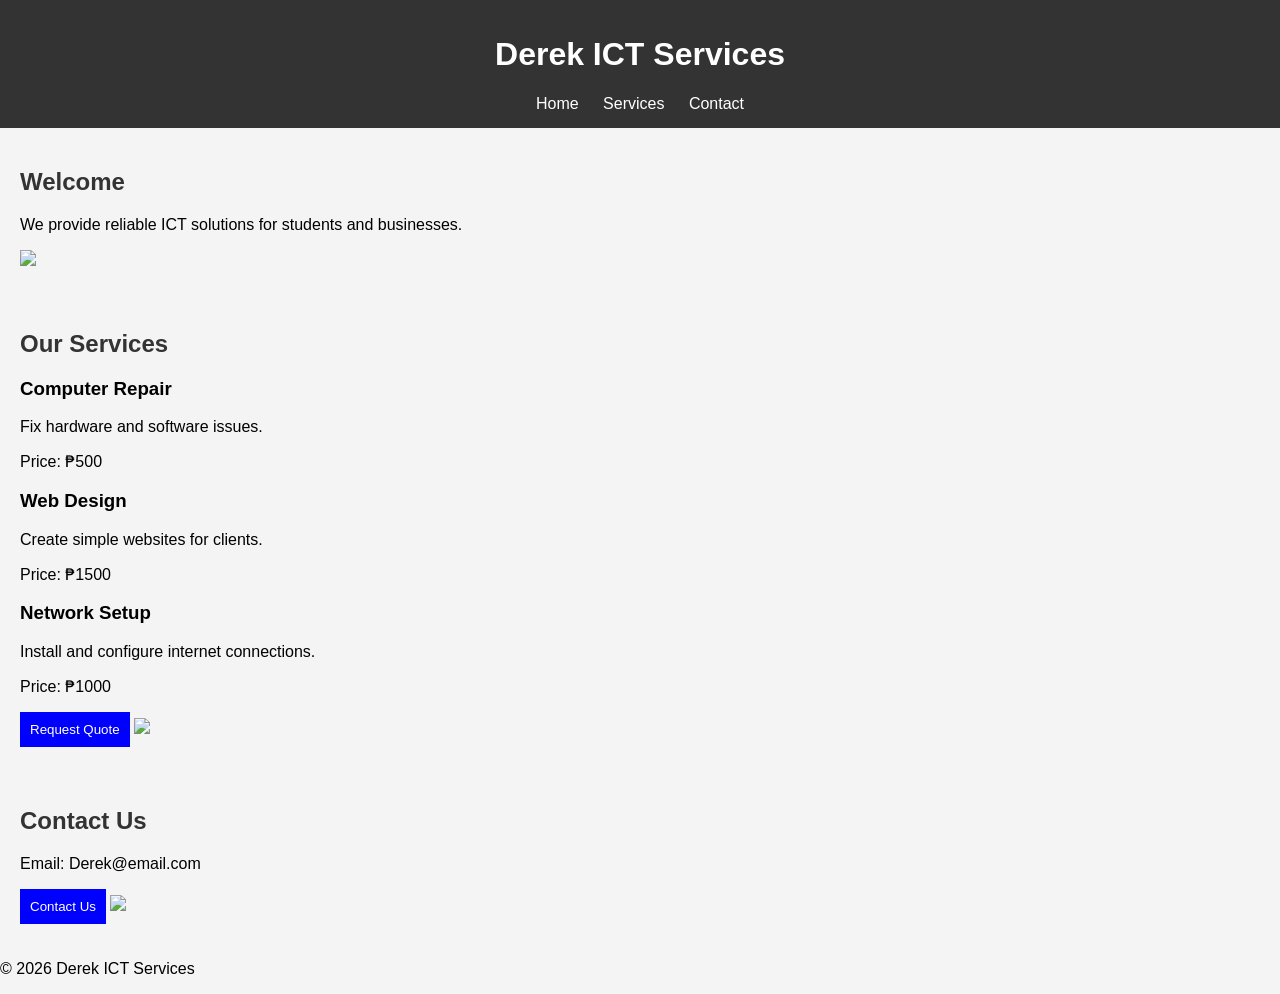
==== index.html @ 4c603c3a "Add files via upload" ====
<!DOCTYPE html>
<html>
<head>
    <title>ICT Services - Derek</title>
    <link rel="stylesheet" href="style.css">
</head>

<body>

<header>
    <h1>Derek ICT Services</h1>
    <nav>
        <a href="#home">Home</a>
        <a href="#services">Services</a>
        <a href="#contact">Contact</a>
    </nav>
</header>

<section id="home">
    <h2>Welcome</h2>
    <p>We provide reliable ICT solutions for students and businesses.</p>
    <img src="https://via.placeholder.com/300">
</section>

<section id="services">
    <h2>Our Services</h2>

    <div>
        <h3>Computer Repair</h3>
        <p>Fix hardware and software issues.</p>
        <p>Price: ₱500</p>
    </div>

    <div>
        <h3>Web Design</h3>
        <p>Create simple websites for clients.</p>
        <p>Price: ₱1500</p>
    </div>

    <div>
        <h3>Network Setup</h3>
        <p>Install and configure internet connections.</p>
        <p>Price: ₱1000</p>
    </div>

    <button onclick="showMessage()">Request Quote</button>
    <img src="https://via.placeholder.com/300">
</section>

<section id="contact">
    <h2>Contact Us</h2>
    <p>Email: Derek@email.com</p>
    <button onclick="contactAlert()">Contact Us</button>
    <img src="https://via.placeholder.com/300">
</section>

<footer>
    <p>© 2026 Derek ICT Services</p>
</footer>

<script src="script.js"></script>

</body>
</html>
---- style.css ----
body {
    font-family: Arial;
    margin: 0;
    background-color: #f4f4f4;
}

header {
    background: #333;
    color: white;
    padding: 15px;
    text-align: center;
}

nav a {
    margin: 10px;
    color: white;
    text-decoration: none;
}

section {
    padding: 20px;
}

h2 {
    color: #333;
}

button {
    padding: 10px;
    background: blue;
    color: white;
    border: none;
    cursor: pointer;
}
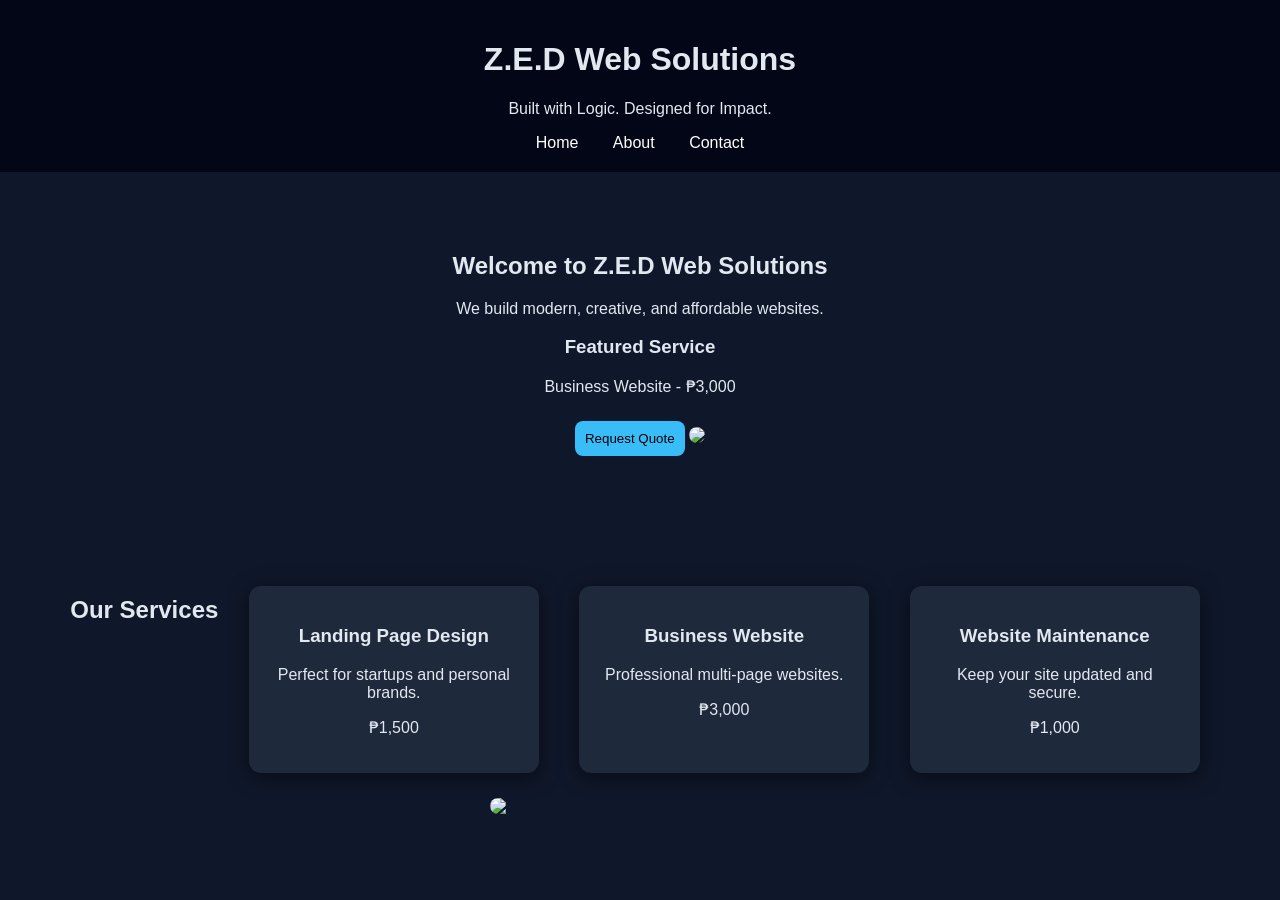
==== commit de545e0a: "Add files via upload" ====
--- a/index.html
+++ b/index.html
@@ -1,62 +1,58 @@
 <!DOCTYPE html>
 <html>
 <head>
-    <title>ICT Services - Derek</title>
+    <title>Z.E.D Web Solutions</title>
     <link rel="stylesheet" href="style.css">
 </head>
 
 <body>
 
 <header>
-    <h1>Derek ICT Services</h1>
+    <h1>Z.E.D Web Solutions</h1>
+    <p>Built with Logic. Designed for Impact.</p>
+
     <nav>
-        <a href="#home">Home</a>
-        <a href="#services">Services</a>
-        <a href="#contact">Contact</a>
-    </nav>
+        <a href="index.html">Home</a>
+        <a href="about.html">About</a>
+        <a href="contact.html">Contact</a>
+   </nav>
 </header>
 
-<section id="home">
-    <h2>Welcome</h2>
-    <p>We provide reliable ICT solutions for students and businesses.</p>
-    <img src="https://via.placeholder.com/300">
+<section>
+    <h2>Welcome to Z.E.D Web Solutions</h2>
+    <p>We build modern, creative, and affordable websites.</p>
+
+    <h3>Featured Service</h3>
+    <p>Business Website - ₱3,000</p>
+
+    <button onclick="showMessage()">Request Quote</button>
+
+    <img src="images/web.jpg">
 </section>
 
 <section id="services">
     <h2>Our Services</h2>
 
     <div>
-        <h3>Computer Repair</h3>
-        <p>Fix hardware and software issues.</p>
-        <p>Price: ₱500</p>
+        <h3>Landing Page Design</h3>
+        <p>Perfect for startups and personal brands.</p>
+        <p>₱1,500</p>
     </div>
 
     <div>
-        <h3>Web Design</h3>
-        <p>Create simple websites for clients.</p>
-        <p>Price: ₱1500</p>
+        <h3>Business Website</h3>
+        <p>Professional multi-page websites.</p>
+        <p>₱3,000</p>
     </div>
 
     <div>
-        <h3>Network Setup</h3>
-        <p>Install and configure internet connections.</p>
-        <p>Price: ₱1000</p>
+        <h3>Website Maintenance</h3>
+        <p>Keep your site updated and secure.</p>
+        <p>₱1,000</p>
     </div>
 
-    <button onclick="showMessage()">Request Quote</button>
-    <img src="https://via.placeholder.com/300">
+    <img src="images/services.jpg">
 </section>
-
-<section id="contact">
-    <h2>Contact Us</h2>
-    <p>Email: Derek@email.com</p>
-    <button onclick="contactAlert()">Contact Us</button>
-    <img src="https://via.placeholder.com/300">
-</section>
-
-<footer>
-    <p>© 2026 Derek ICT Services</p>
-</footer>
 
 <script src="script.js"></script>
 
--- a/style.css
+++ b/style.css
@@ -1,34 +1,67 @@
 body {
+    background: #0f172a;
+    color: #e2e8f0;
     font-family: Arial;
     margin: 0;
-    background-color: #f4f4f4;
 }
 
 header {
-    background: #333;
-    color: white;
-    padding: 15px;
+    background: #020617;
+    padding: 20px;
     text-align: center;
 }
 
 nav a {
-    margin: 10px;
     color: white;
+    margin: 15px;
     text-decoration: none;
 }
 
-section {
-    padding: 20px;
+nav a:hover {
+    color: #38bdf8;
 }
 
-h2 {
-    color: #333;
+section {
+    padding: 60px;
+    text-align: center;
+}
+
+#services {
+    display: flex;
+    justify-content: space-around;
+    flex-wrap: wrap;
+}
+
+#services div {
+    background: #1e293b;
+    padding: 20px;
+    border-radius: 12px;
+    width: 250px;
+    margin: 10px;
+    box-shadow: 0 4px 20px rgba(0,0,0,0.5);
+}
+
+#services div:hover {
+    transform: translateY(-8px);
+    transition: 0.3s;
 }
 
 button {
+    background: #38bdf8;
+    color: black;
     padding: 10px;
-    background: blue;
-    color: white;
     border: none;
+    border-radius: 8px;
     cursor: pointer;
+}
+
+button:hover {
+    background: #0ea5e9;
+    transform: scale(1.05);
+}
+
+img {
+    width: 300px;
+    border-radius: 10px;
+    margin-top: 15px;
 }
